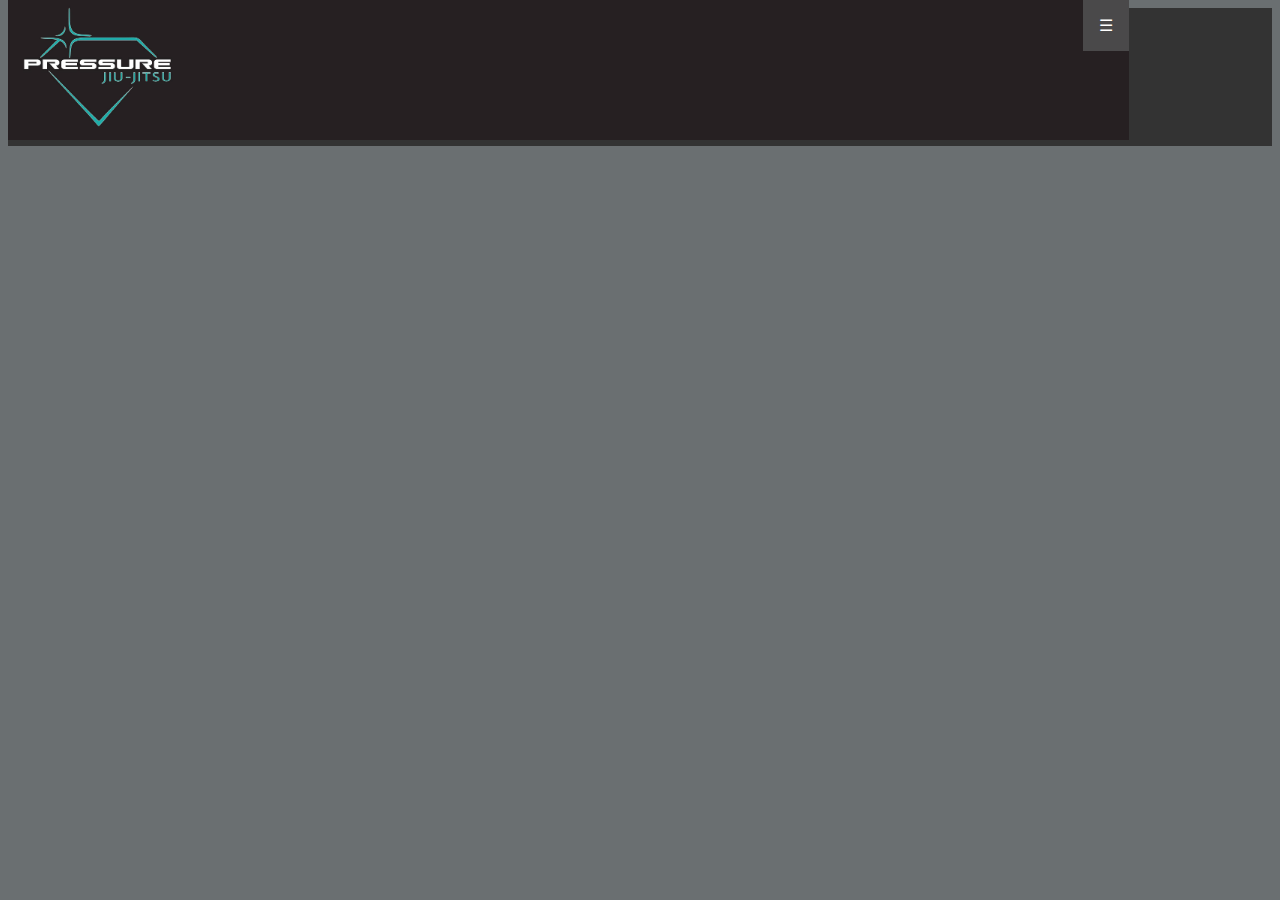
==== coaches.html @ ae34c3bb "Creating templates for other html pages" ====
<!DOCTYPE html>
<html lang="en">

<head>
  <meta charset="UTF-8">
  <meta http-equiv="X-UA-Compatible" content="IE=edge">
  <meta name="viewport" content="width=device-width, initial-scale=1.0">
  <title>Document</title>
  <link rel="stylesheet" href="css/index.css" />
  <link rel="icon" type="image/x-icon" href="images/wdiamond.png">
</head>

<body>
  <header>
    <!-- Div for the header/logo -->
    <div class="header-logo">
      <!-- <h1 class="website-heading">
        Pressure Brazilian Jiu-Jitsu
      </h1> -->
      <img class="logo" src="images/pressurebjjlogo.jpg" alt="Logo for Pressure BJJ Gym">
    </div>
    <!-- Div for the dropdown -->
    <div class="dropdown">
      <button class="dropbtn">☰</button>
      <div class="dropdown-content">
        <a href="index.html">Home</a>
        <a href="gallery.html">Gallery</a>
        <a href="schedule.html">Schedule</a>
        <a href="coaches.html">Coaches</a>
        <a href="contact.html">Contact</a>
      </div>
    </div>
  </header>
  <footer>
    <div class="footer-links">
      <ul>
        <li><a href="https://www.instagram.com/pressurebjj17/?hl=en">Instagram</a></li>
        <li><a href="https://www.facebook.com/pressurebjj17/">Facebook</a></li>
        <li><a href="https://goo.gl/maps/SyRJDooszQRFAdp57">Address</a></li>
      </ul>
    </div>
  </footer>
</body>

</html>
---- css/index.css ----
body{
  font-family: 'Lucida Sans', 'Lucida Sans Regular', 'Lucida Grande';
}

header {
  background-color: #262022;
  position: fixed;
  top: 0;
}

.header-logo {
  display: inline-block;
  width: 84vw;
}
.logo {
  width: 20vh;
  height: auto;
}

.website-heading {
  color: white;
  width: 60vw;
}

/* Style The Dropdown Button */
.dropbtn {
  background-color: #4a494a;
  color: white;
  padding: 16px;
  font-size: 16px;
  border: none;
  cursor: pointer;
}

/* The container <div> - needed to position the dropdown content */
.dropdown {
  width: 10vh 10vw;
  position: relative;
  display: inline-block;
  float: right;
}

/* Dropdown Content (Hidden by Default) */
.dropdown-content {
  display: none;
  position: absolute;
  background-color: #f9f9f9;
  min-width: 160px;
  box-shadow: 0px 8px 16px 0px rgba(0, 0, 0, 0.2);
  z-index: 1;
}

/* Links inside the dropdown */
.dropdown-content a {
  color: black;
  padding: 12px 16px;
  text-decoration: none;
  display: block;
}

/* Change color of dropdown links on hover */
.dropdown-content a:hover {
  background-color: #f1f1f1;
  top: 100%;
}

/* Show the dropdown menu on hover */
.dropdown:hover .dropdown-content {
  right: 0;
  top: 100%;
  display: block;
}

/* Change the background color of the dropdown button when the dropdown content is shown */
.dropdown:hover .dropbtn {
  background-color: #51535c;
}

.team-photo {
  margin-top: 16vh;
  display: block;
  margin-left: auto;
  margin-right: auto;
  width: 80vw;
}

.main-info {
  color: white;
}

p {
  text-align: center;
}

body {
  background-color: #6a6f71;
}

footer {
  background-color: #262022;

}

ul {
  list-style-type: none;
  margin: 0;
  padding: 0;
  overflow: hidden;
  background-color: #333;
}

li {
  float: center;
}

li a {
  display: block;
  color: white;
  text-align: center;
  padding: 14px 16px;
  text-decoration: none;
}

/*
This is horizontal nav bar

ul {
  list-style-type: none;
  margin: 0;
  padding: 0;
  overflow: hidden;
  background-color: #333;
}

li {
  float: left;
}

li a {
  display: block;
  color: white;
  text-align: center;
  padding: 14px 16px;
  text-decoration: none;
}

/* Change the link color to #111 (black) on hover
li a:hover {
  background-color: #111;
}
*/
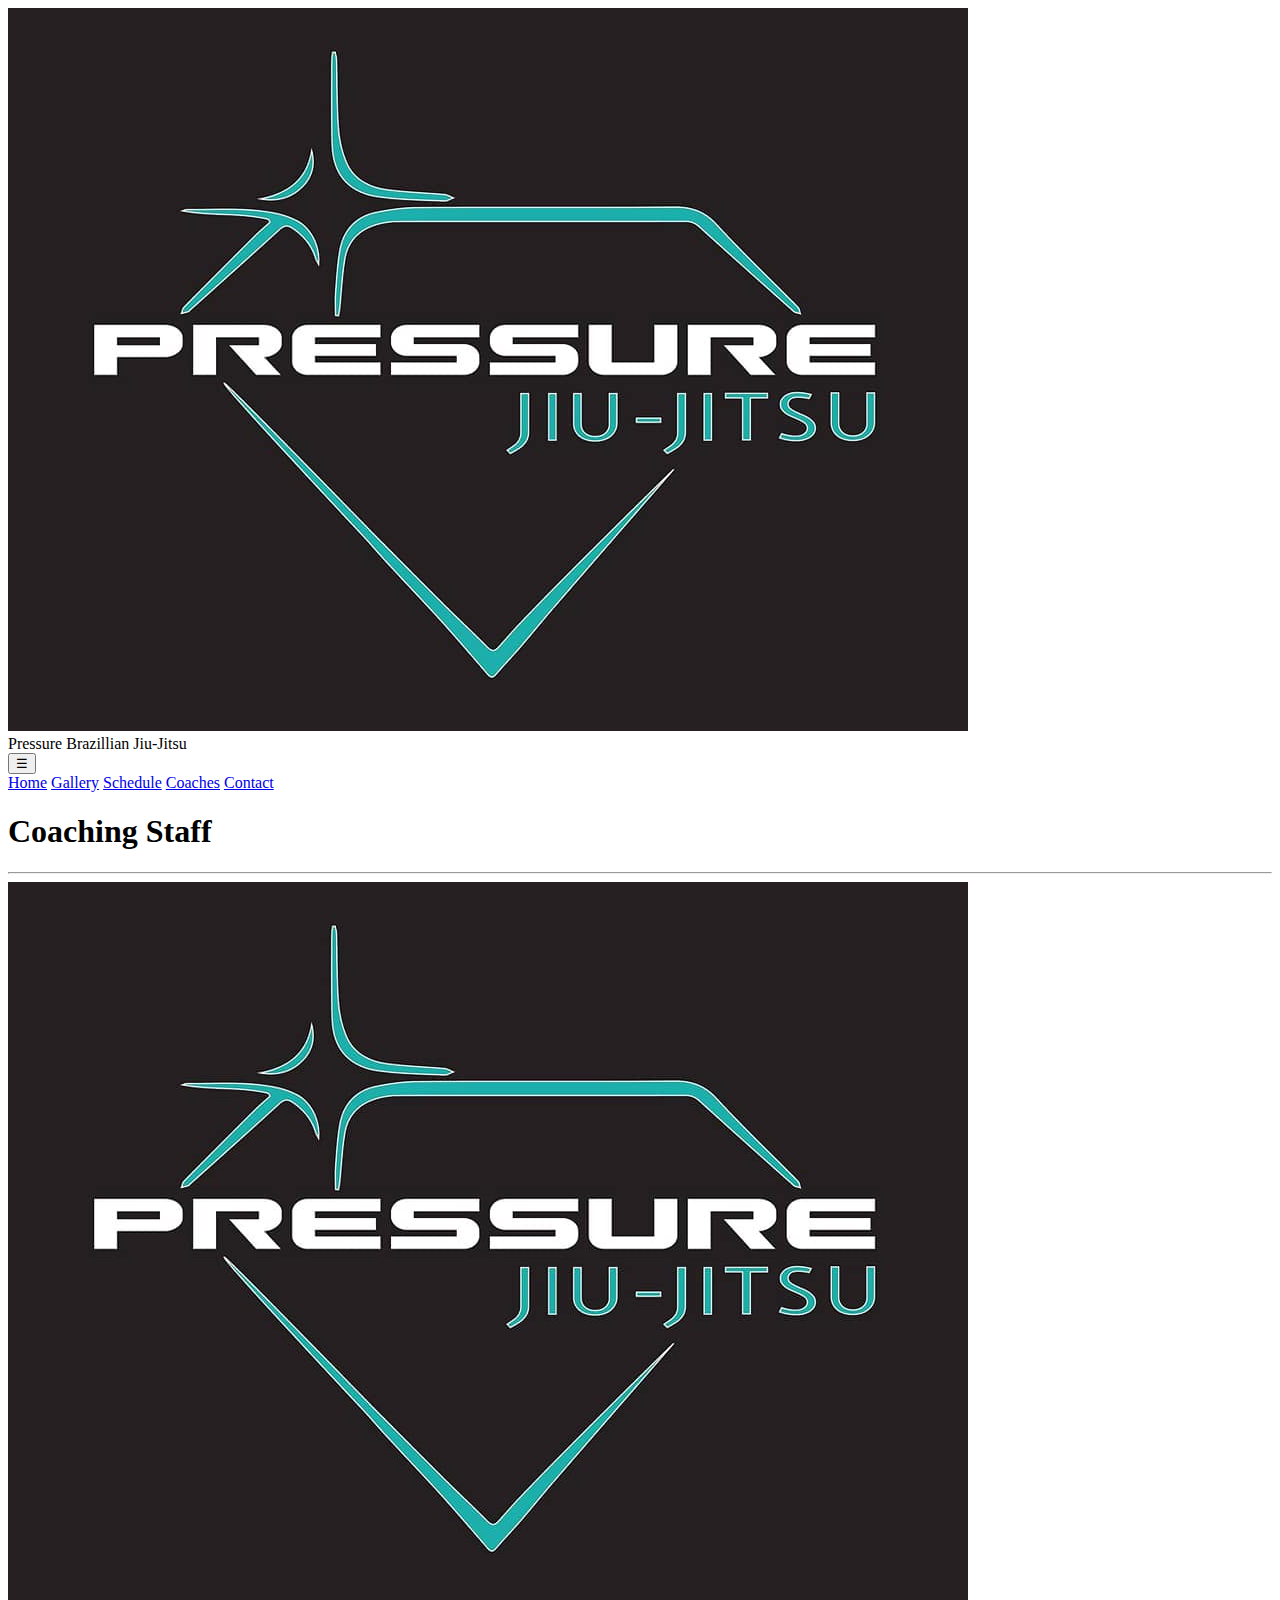
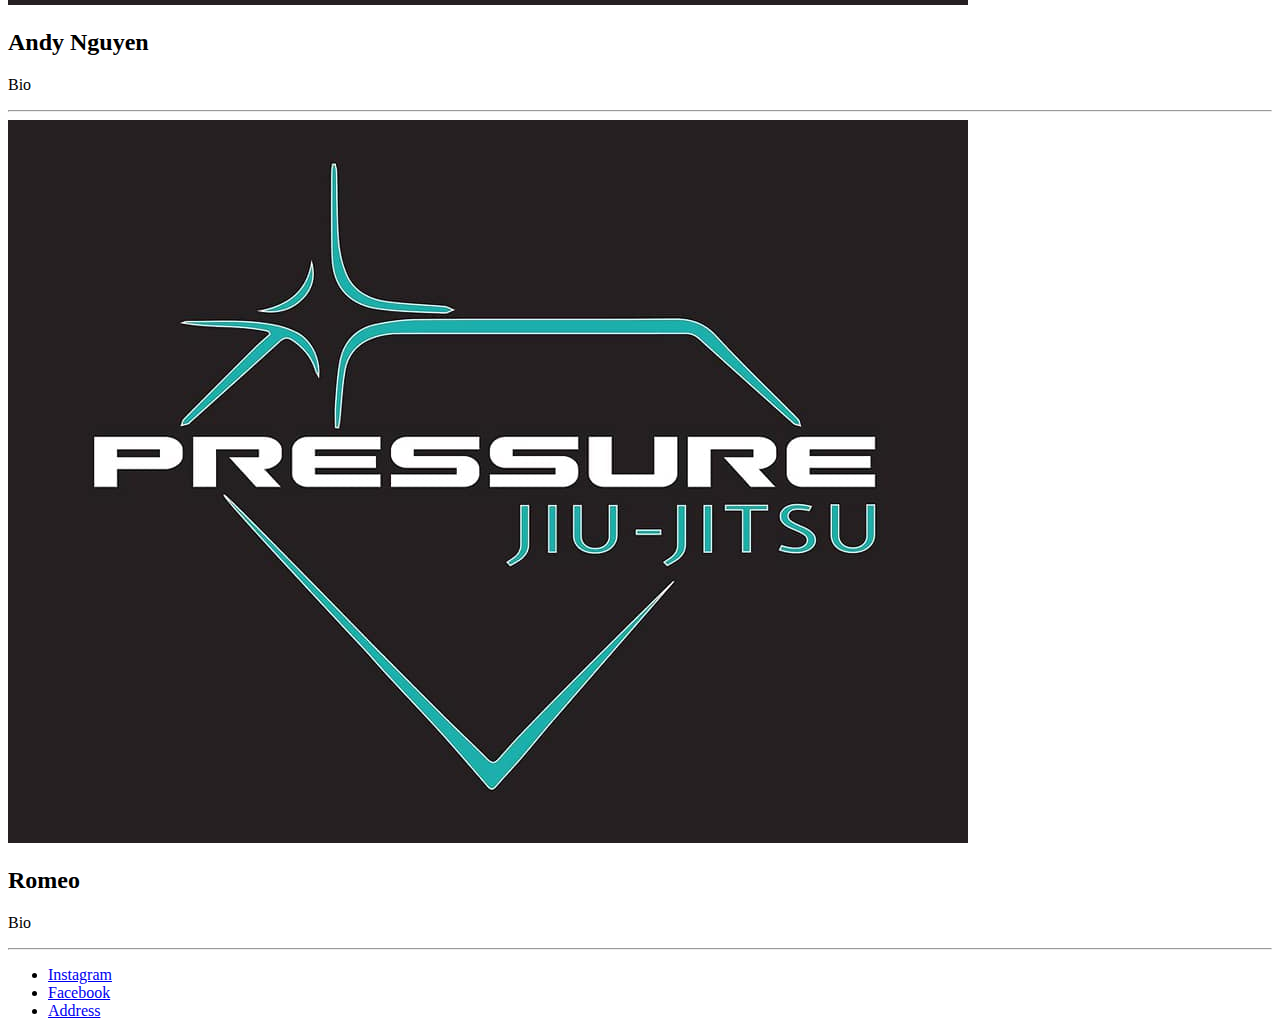
==== commit c6cdabfb: "chasesv1" ====
--- a/coaches.html
+++ b/coaches.html
@@ -1,45 +1,84 @@
 <!DOCTYPE html>
 <html lang="en">
+  <head>
+    <meta charset="UTF-8" />
+    <meta http-equiv="X-UA-Compatible" content="IE=edge" />
+    <meta name="viewport" content="width=device-width, initial-scale=1.0" />
+    <title>Pressure BJJ</title>
+    <link rel="stylesheet" href="css/coaches.css" />
+    <link rel="icon" type="image/x-icon" href="images/bdiamond.png" />
+  </head>
 
-<head>
-  <meta charset="UTF-8">
-  <meta http-equiv="X-UA-Compatible" content="IE=edge">
-  <meta name="viewport" content="width=device-width, initial-scale=1.0">
-  <title>Document</title>
-  <link rel="stylesheet" href="css/index.css" />
-  <link rel="icon" type="image/x-icon" href="images/wdiamond.png">
-</head>
-
-<body>
-  <header>
-    <!-- Div for the header/logo -->
-    <div class="header-logo">
-      <!-- <h1 class="website-heading">
+  <body>
+    <header>
+      <!-- Div for the header/logo -->
+      <div class="header-logo">
+        <!-- <h1 class="website-heading">
         Pressure Brazilian Jiu-Jitsu
       </h1> -->
-      <img class="logo" src="images/pressurebjjlogo.jpg" alt="Logo for Pressure BJJ Gym">
+        <img
+          class="logo"
+          src="images/pressurebjjlogo.jpg"
+          alt="Logo for Pressure BJJ Gym"
+        />
+      </div>
+      
+      <div class="title">
+        Pressure Brazillian Jiu-Jitsu
+      </div>
+      
+      <!-- Div for the dropdown -->
+      <div class="dropdown">
+        <button class="dropbtn">☰</button>
+        <div class="dropdown-content">
+          <a href="index.html">Home</a>
+          <a href="gallery.html">Gallery</a>
+          <a href="schedule.html">Schedule</a>
+          <a href="coaches.html">Coaches</a>
+          <a href="contact.html">Contact</a>
+        </div>
+      </div>
+    </header>
+
+    <div class="main-info">
+      <h1>Coaching Staff</h1>
+      <hr/>
+      <div class="coach">
+        <img
+          class="logo"
+          src="images/pressurebjjlogo.jpg"
+          alt="Logo for Pressure BJJ Gym"
+        />
+        <h2>Andy Nguyen</h2>
+        <p>Bio</p>
+      </div>
+      <hr/>
+      <div class="coach">
+        <img
+          class="logo"
+          src="images/pressurebjjlogo.jpg"
+          alt="Logo for Pressure BJJ Gym"
+        />
+        <h2>Romeo</h2>
+        <p>Bio</p>
+      </div>
+      <hr/>
     </div>
-    <!-- Div for the dropdown -->
-    <div class="dropdown">
-      <button class="dropbtn">☰</button>
-      <div class="dropdown-content">
-        <a href="index.html">Home</a>
-        <a href="gallery.html">Gallery</a>
-        <a href="schedule.html">Schedule</a>
-        <a href="coaches.html">Coaches</a>
-        <a href="contact.html">Contact</a>
+
+    <footer>
+      <div class="footer-links">
+        <ul>
+          <li>
+            <a href="https://www.instagram.com/pressurebjj17/?hl=en"
+              >Instagram</a
+            >
+          </li>
+          <li>
+            <a href="https://www.facebook.com/pressurebjj17/">Facebook</a>
+          </li>
+          <li><a href="https://goo.gl/maps/SyRJDooszQRFAdp57">Address</a></li>
+        </ul>
       </div>
-    </div>
-  </header>
-  <footer>
-    <div class="footer-links">
-      <ul>
-        <li><a href="https://www.instagram.com/pressurebjj17/?hl=en">Instagram</a></li>
-        <li><a href="https://www.facebook.com/pressurebjj17/">Facebook</a></li>
-        <li><a href="https://goo.gl/maps/SyRJDooszQRFAdp57">Address</a></li>
-      </ul>
-    </div>
-  </footer>
-</body>
-
+    </footer>
+  </body>
 </html>
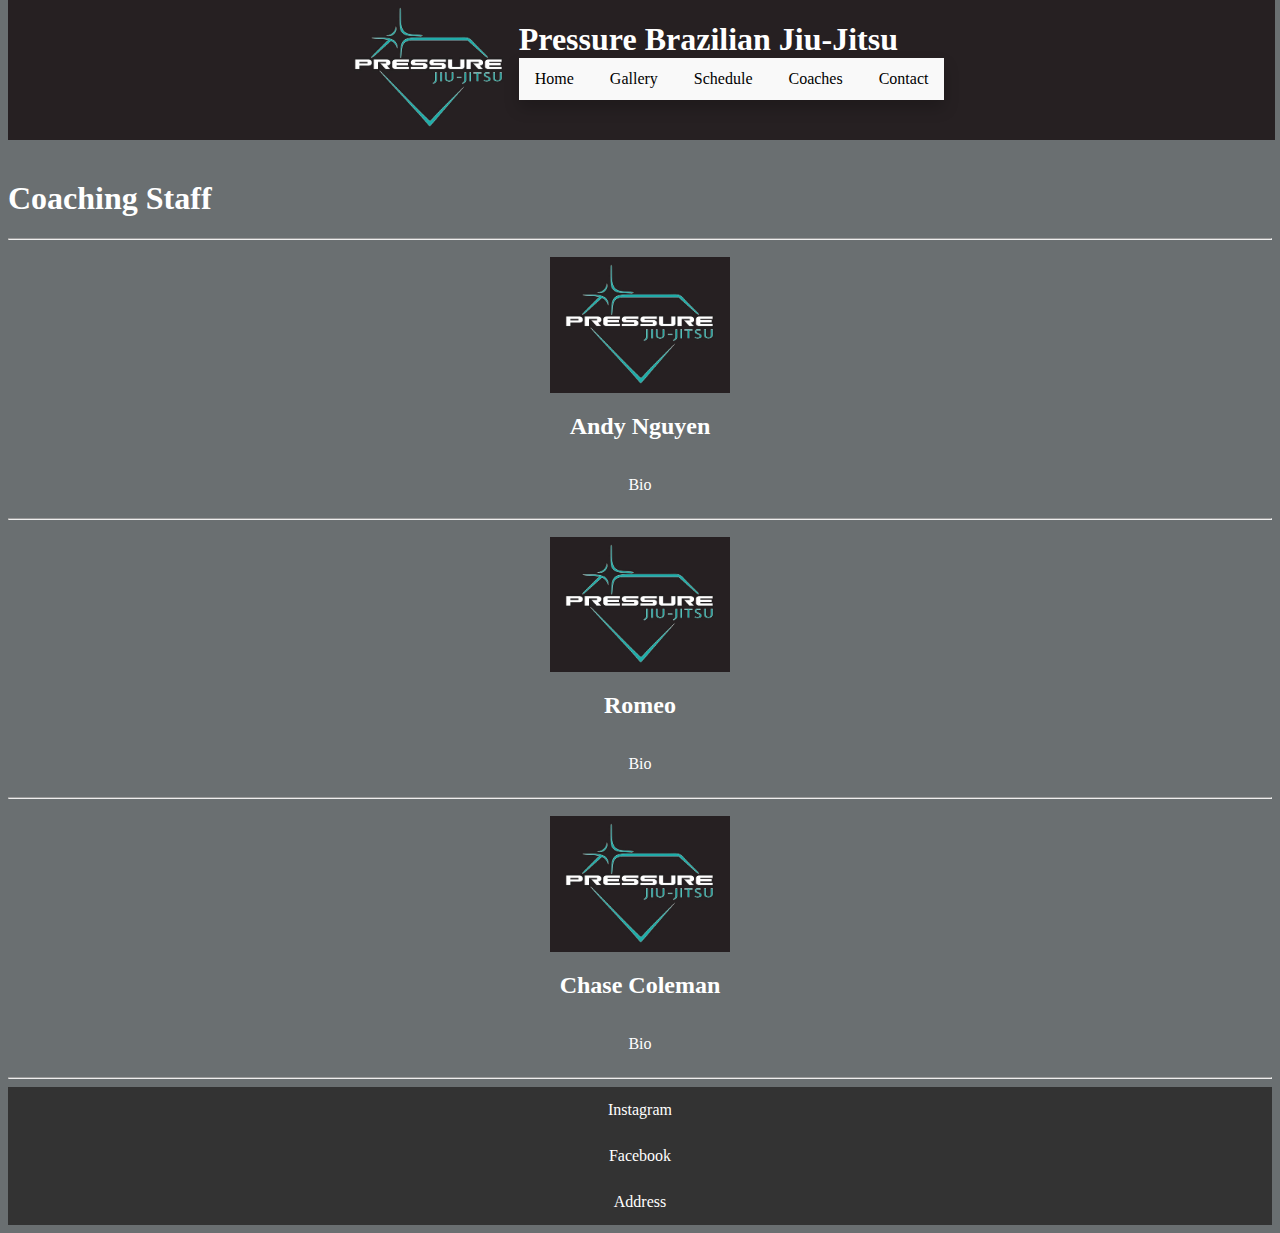
==== commit 0afb826f: "Added Media Queries" ====
--- a/coaches.html
+++ b/coaches.html
@@ -22,22 +22,22 @@
           alt="Logo for Pressure BJJ Gym"
         />
       </div>
-      
-      <div class="title">
-        Pressure Brazillian Jiu-Jitsu
-      </div>
-      
-      <!-- Div for the dropdown -->
-      <div class="dropdown">
-        <button class="dropbtn">☰</button>
-        <div class="dropdown-content">
-          <a href="index.html">Home</a>
-          <a href="gallery.html">Gallery</a>
-          <a href="schedule.html">Schedule</a>
-          <a href="coaches.html">Coaches</a>
-          <a href="contact.html">Contact</a>
+
+
+      <div class="heading-dropdown">
+        <h1 class="website-heading">Pressure Brazilian Jiu-Jitsu</h1>
+
+        <!-- Div for the dropdown -->
+        <div class="dropdown">
+          <button class="dropbtn">☰</button>
+          <div class="dropdown-content">
+            <a href="index.html">Home</a>
+            <a href="gallery.html">Gallery</a>
+            <a href="schedule.html">Schedule</a>
+            <a href="coaches.html">Coaches</a>
+            <a href="contact.html">Contact</a>
+          </div>
         </div>
-      </div>
     </header>
 
     <div class="main-info">
@@ -63,6 +63,16 @@
         <p>Bio</p>
       </div>
       <hr/>
+      <div class="coach">
+        <img
+          class="logo"
+          src="images/pressurebjjlogo.jpg"
+          alt="Logo for Pressure BJJ Gym"
+        />
+        <h2>Chase Coleman</h2>
+        <p>Bio</p>
+      </div>
+      <hr/>
     </div>
 
     <footer>
--- a/css/coaches.css
+++ b/css/coaches.css
@@ -0,0 +1,211 @@
+body {
+  font-family: "Lucida Sans", "Lucida Sans Regular", "Lucida Grande";
+  color: white !important;
+  background-color: #6a6f71;
+}
+
+@media screen and (min-width: 601px) {
+  .website-heading {
+    width: 20vw;
+  }
+  header {
+    display: flex;
+    justify-content: center;
+    background-color: #262022;
+    position: fixed;
+    top: 0;
+    width: 99%;
+  }
+
+  .header-logo {
+    display: inline-block;
+    /* width: 20vw; */
+  }
+
+  .logo {
+    width: 20vh;
+    height: auto;
+  }
+
+  .website-heading {
+    color: white;
+    width: 30vw;
+    margin-bottom: 0;
+  }
+  /* Style The Dropdown Button */
+  .dropbtn {
+    background-color: #262022;
+    color: #262022;
+    padding: 0;
+    font-size: 0;
+    border: none;
+    display: none;
+  }
+
+  /* The container <div> - needed to position the dropdown content */
+  .dropdown {
+    width: auto;
+    position: relative;
+    display: inline-block;
+    /* float: right; */
+  }
+
+  .dropdown-content {
+    /* position: absolute; */
+    background-color: #f9f9f9;
+    min-width: 160px;
+    box-shadow: 0px 8px 16px 0px rgba(0, 0, 0, 0.2);
+    z-index: 1;
+    right: 0;
+    top: 100%;
+    white-space: nowrap;
+  }
+
+  /* Links inside the dropdown */
+  .dropdown-content a {
+    color: black;
+    padding: 12px 16px;
+    text-decoration: none;
+    display: inline-block;
+  }
+
+  /* Change color of dropdown links on hover */
+  .dropdown-content a:hover {
+    background-color: #f1f1f1;
+    top: 100%;
+  }
+}
+@media screen and (max-width: 600px) {
+  header {
+    background-color: #262022;
+    position: fixed;
+    top: 0;
+    width: 99%;
+  }
+  .heading-dropdown {
+    display: inline-block;
+    width: 22vw;
+  }
+  .website-heading {
+    color: #262022;
+    display: none;
+  }
+
+  .header-logo {
+    display: inline-block;
+    width: 75vw;
+  }
+
+  .logo {
+    width: 20vh;
+    height: auto;
+  }
+
+  /* Style The Dropdown Button */
+  .dropbtn {
+    background-color: #4a494a;
+    color: white;
+    padding: 16px;
+    font-size: 16px;
+    border: none;
+    cursor: pointer;
+  }
+
+  /* The container <div> - needed to position the dropdown content */
+  .dropdown {
+    width: 10vh 10vw;
+    position: relative;
+    display: inline-block;
+    float: right;
+  }
+
+  /* Dropdown Content (Hidden by Default) */
+  .dropdown-content {
+    display: none;
+    position: absolute;
+    background-color: #f9f9f9;
+    min-width: 160px;
+    box-shadow: 0px 8px 16px 0px rgba(0, 0, 0, 0.2);
+    z-index: 1;
+  }
+
+  /* Links inside the dropdown */
+  .dropdown-content a {
+    color: black;
+    padding: 12px 16px;
+    text-decoration: none;
+    display: block;
+  }
+
+  /* Change color of dropdown links on hover */
+  .dropdown-content a:hover {
+    background-color: #f1f1f1;
+    top: 100%;
+  }
+
+  /* Show the dropdown menu on hover */
+  .dropdown:hover .dropdown-content {
+    right: 0;
+    top: 100%;
+    display: block;
+  }
+
+  /* Change the background color of the dropdown button when the dropdown content is shown */
+  .dropdown:hover .dropbtn {
+    background-color: #51535c;
+  }
+}
+/* Body Styling */
+
+.main-info {
+  margin-top: 20vh;
+}
+
+.coach {
+  display: flex;
+  flex-direction: column;
+  justify-content: center;
+  align-items: center;
+  padding-top: 1vh;
+}
+
+label {
+  color: white;
+}
+
+#btn-div {
+  display: flex;
+  align-items: center;
+  margin-top: 2vh;
+  width: 100%;
+  height: 10vh;
+}
+
+button {
+  font-family: "Lucida Sans", "Lucida Sans Regular", "Lucida Grande";
+}
+
+/* Footer Formatting */
+footer {
+  background-color: #262022;
+}
+
+ul {
+  list-style-type: none;
+  margin: 0;
+  padding: 0;
+  overflow: hidden;
+  background-color: #333;
+}
+
+li {
+  float: center;
+}
+
+li a {
+  display: block;
+  color: white;
+  text-align: center;
+  padding: 14px 16px;
+  text-decoration: none;
+}
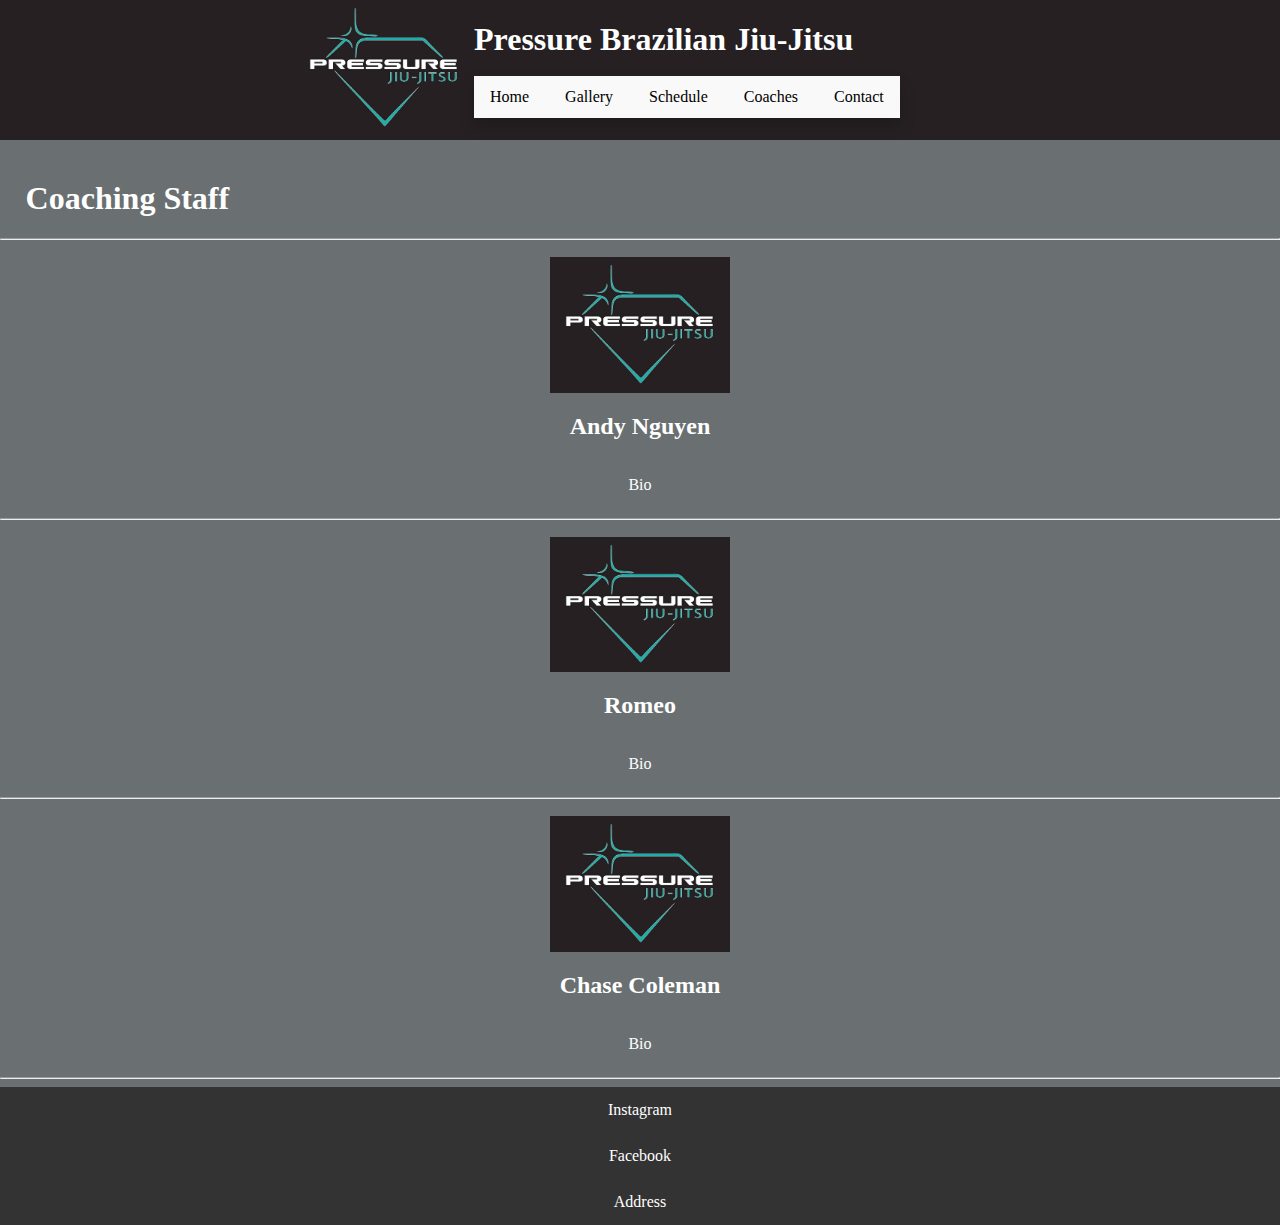
==== commit d986780d: "Css changes" ====
--- a/coaches.html
+++ b/coaches.html
@@ -13,17 +13,8 @@
     <header>
       <!-- Div for the header/logo -->
       <div class="header-logo">
-        <!-- <h1 class="website-heading">
-        Pressure Brazilian Jiu-Jitsu
-      </h1> -->
-        <img
-          class="logo"
-          src="images/pressurebjjlogo.jpg"
-          alt="Logo for Pressure BJJ Gym"
-        />
+        <img class="logo" src="images/pressurebjjlogo.jpg" alt="Logo for Pressure BJJ Gym" />
       </div>
-
-
       <div class="heading-dropdown">
         <h1 class="website-heading">Pressure Brazilian Jiu-Jitsu</h1>
 
@@ -38,50 +29,37 @@
             <a href="contact.html">Contact</a>
           </div>
         </div>
+      </div>
     </header>
 
     <div class="main-info">
-      <h1>Coaching Staff</h1>
-      <hr/>
+      <h1 class="thing">Coaching Staff</h1>
+      <hr />
       <div class="coach">
-        <img
-          class="logo"
-          src="images/pressurebjjlogo.jpg"
-          alt="Logo for Pressure BJJ Gym"
-        />
+        <img class="logo" src="images/pressurebjjlogo.jpg" alt="Logo for Pressure BJJ Gym" />
         <h2>Andy Nguyen</h2>
         <p>Bio</p>
       </div>
-      <hr/>
+      <hr />
       <div class="coach">
-        <img
-          class="logo"
-          src="images/pressurebjjlogo.jpg"
-          alt="Logo for Pressure BJJ Gym"
-        />
+        <img class="logo" src="images/pressurebjjlogo.jpg" alt="Logo for Pressure BJJ Gym" />
         <h2>Romeo</h2>
         <p>Bio</p>
       </div>
-      <hr/>
+      <hr />
       <div class="coach">
-        <img
-          class="logo"
-          src="images/pressurebjjlogo.jpg"
-          alt="Logo for Pressure BJJ Gym"
-        />
+        <img class="logo" src="images/pressurebjjlogo.jpg" alt="Logo for Pressure BJJ Gym" />
         <h2>Chase Coleman</h2>
         <p>Bio</p>
       </div>
-      <hr/>
+      <hr />
     </div>
 
     <footer>
       <div class="footer-links">
         <ul>
           <li>
-            <a href="https://www.instagram.com/pressurebjj17/?hl=en"
-              >Instagram</a
-            >
+            <a href="https://www.instagram.com/pressurebjj17/?hl=en">Instagram</a>
           </li>
           <li>
             <a href="https://www.facebook.com/pressurebjj17/">Facebook</a>
--- a/css/coaches.css
+++ b/css/coaches.css
@@ -2,24 +2,30 @@
   font-family: "Lucida Sans", "Lucida Sans Regular", "Lucida Grande";
   color: white !important;
   background-color: #6a6f71;
-}
-
+  margin: 0px;
+}
 @media screen and (min-width: 601px) {
+  .heading-dropdown {
+    /* width: 80vw; */
+  }
   .website-heading {
-    width: 20vw;
-  }
+    color: white;
+    width: 60vw;
+    margin-bottom: 0;
+  }
+
   header {
     display: flex;
     justify-content: center;
     background-color: #262022;
     position: fixed;
     top: 0;
-    width: 99%;
+    width: 100%;
   }
 
   .header-logo {
     display: inline-block;
-    /* width: 20vw; */
+    margin-left: 20vw;
   }
 
   .logo {
@@ -27,11 +33,6 @@
     height: auto;
   }
 
-  .website-heading {
-    color: white;
-    width: 30vw;
-    margin-bottom: 0;
-  }
   /* Style The Dropdown Button */
   .dropbtn {
     background-color: #262022;
@@ -39,7 +40,6 @@
     padding: 0;
     font-size: 0;
     border: none;
-    display: none;
   }
 
   /* The container <div> - needed to position the dropdown content */
@@ -89,6 +89,7 @@
   .website-heading {
     color: #262022;
     display: none;
+    width: 60px;
   }
 
   .header-logo {
@@ -169,6 +170,10 @@
   padding-top: 1vh;
 }
 
+.thing {
+  margin-left: 2vw;
+}
+
 label {
   color: white;
 }
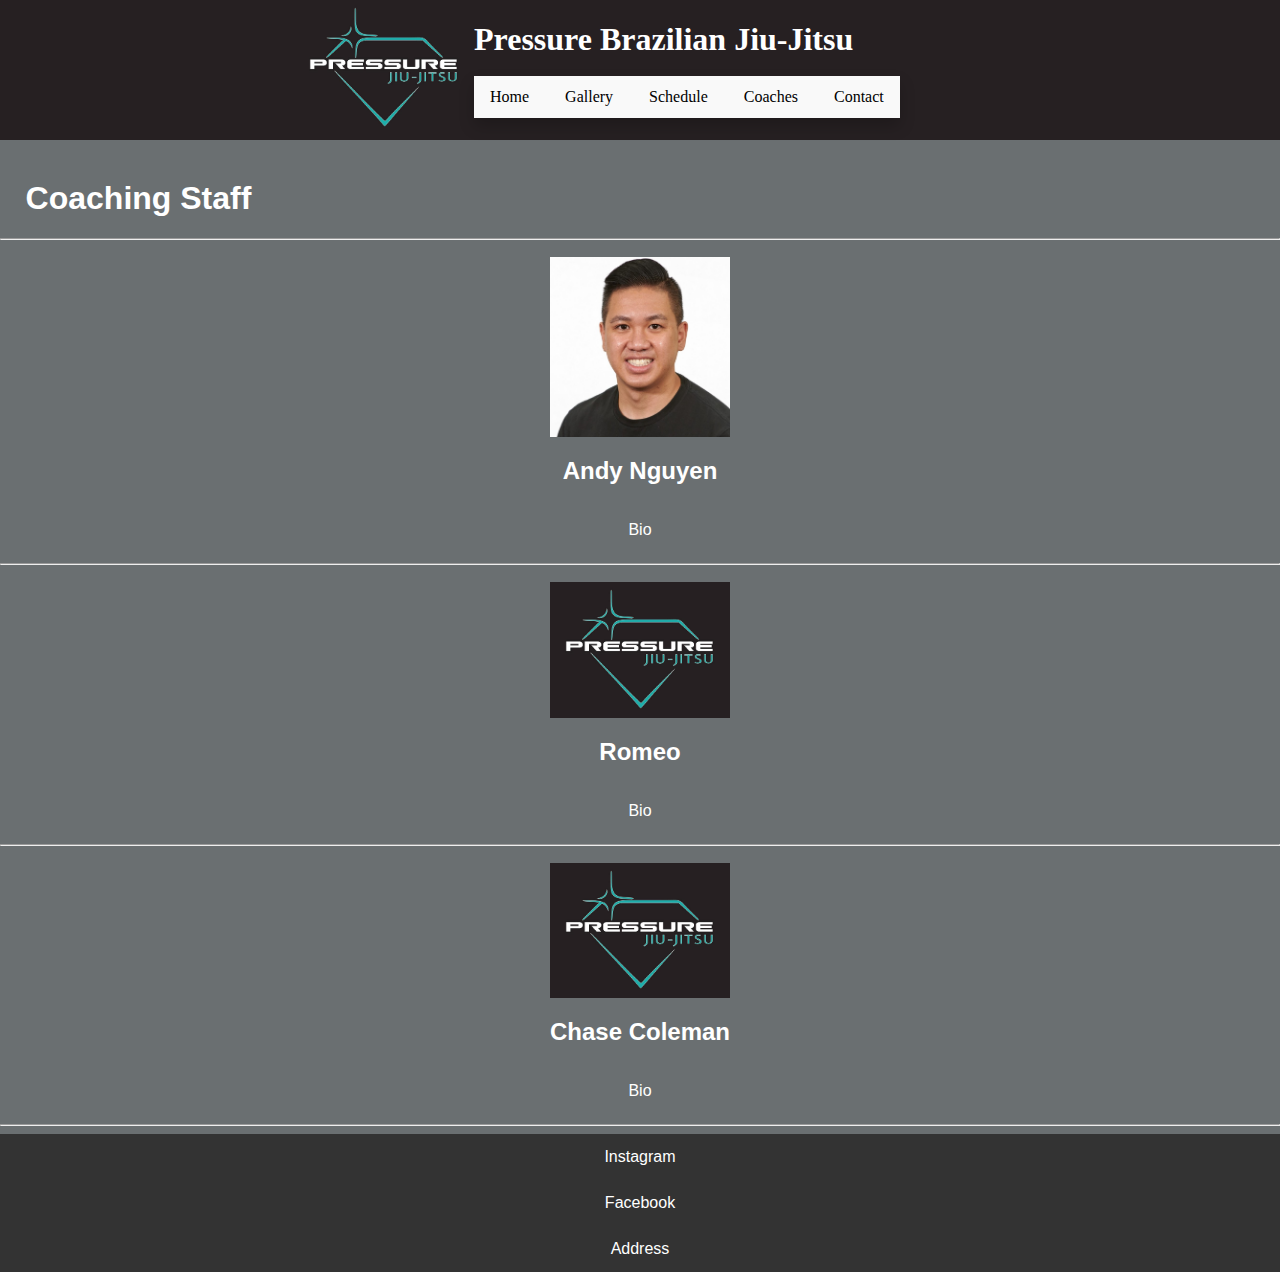
==== commit 0fb5c22f: "Final touches, adding more images, adding comments" ====
--- a/coaches.html
+++ b/coaches.html
@@ -1,72 +1,75 @@
 <!DOCTYPE html>
 <html lang="en">
-  <head>
-    <meta charset="UTF-8" />
-    <meta http-equiv="X-UA-Compatible" content="IE=edge" />
-    <meta name="viewport" content="width=device-width, initial-scale=1.0" />
-    <title>Pressure BJJ</title>
-    <link rel="stylesheet" href="css/coaches.css" />
-    <link rel="icon" type="image/x-icon" href="images/bdiamond.png" />
-  </head>
 
-  <body>
-    <header>
-      <!-- Div for the header/logo -->
-      <div class="header-logo">
-        <img class="logo" src="images/pressurebjjlogo.jpg" alt="Logo for Pressure BJJ Gym" />
-      </div>
-      <div class="heading-dropdown">
-        <h1 class="website-heading">Pressure Brazilian Jiu-Jitsu</h1>
+<head>
+  <meta charset="UTF-8">
+  <meta http-equiv="X-UA-Compatible" content="IE=edge">
+  <meta name="viewport" content="width=device-width, initial-scale=1.0">
+  <title>Pressure BJJ</title>
+  <link rel="stylesheet" href="css/coaches.css">
+  <link rel="stylesheet" href="css/margins.css">
+  <link rel="icon" type="image/x-icon" href="images/bdiamond.png">
+</head>
 
-        <!-- Div for the dropdown -->
-        <div class="dropdown">
-          <button class="dropbtn">☰</button>
-          <div class="dropdown-content">
-            <a href="index.html">Home</a>
-            <a href="gallery.html">Gallery</a>
-            <a href="schedule.html">Schedule</a>
-            <a href="coaches.html">Coaches</a>
-            <a href="contact.html">Contact</a>
-          </div>
+<body>
+  <header>
+    <!-- Div for the header/logo -->
+    <div class="header-logo">
+      <img class="logo" src="images/pressurebjjlogo.jpg" alt="Logo for Pressure BJJ Gym">
+    </div>
+    <div class="heading-dropdown">
+      <h1 class="website-heading">Pressure Brazilian Jiu-Jitsu</h1>
+
+      <!-- Div for the dropdown -->
+      <div class="dropdown">
+        <button class="dropbtn">☰</button>
+        <div class="dropdown-content">
+          <a href="index.html">Home</a>
+          <a href="gallery.html">Gallery</a>
+          <a href="schedule.html">Schedule</a>
+          <a href="coaches.html">Coaches</a>
+          <a href="contact.html">Contact</a>
         </div>
       </div>
-    </header>
+    </div>
+  </header>
+  <!-- Sections for 3 coaches at Pressure Brazillian Jiu Jitsu -->
+  <div class="main-info">
+    <h1 class="coaching-header">Coaching Staff</h1>
+    <hr>
+    <div class="coach">
+      <img class="logo" src="images/Andy-Nguyen.jfif" alt="Picture of our head coach Andy Nguyen">
+      <h2>Andy Nguyen</h2>
+      <p>Bio</p>
+    </div>
+    <hr>
+    <div class="coach">
+      <img class="logo" src="images/pressurebjjlogo.jpg" alt="Placeholder for our assistant coach Romeo">
+      <h2>Romeo</h2>
+      <p>Bio</p>
+    </div>
+    <hr>
+    <div class="coach">
+      <img class="logo" src="images/pressurebjjlogo.jpg" alt="Honorary mention to our participant Chase Coleman">
+      <h2>Chase Coleman</h2>
+      <p>Bio</p>
+    </div>
+    <hr>
+  </div>
+  <!-- Footer Containing links to 3 different websites -->
+  <footer>
+    <div class="footer-links">
+      <ul>
+        <li>
+          <a href="https://www.instagram.com/pressurebjj17/?hl=en">Instagram</a>
+        </li>
+        <li>
+          <a href="https://www.facebook.com/pressurebjj17/">Facebook</a>
+        </li>
+        <li><a href="https://goo.gl/maps/SyRJDooszQRFAdp57">Address</a></li>
+      </ul>
+    </div>
+  </footer>
+</body>
 
-    <div class="main-info">
-      <h1 class="thing">Coaching Staff</h1>
-      <hr />
-      <div class="coach">
-        <img class="logo" src="images/pressurebjjlogo.jpg" alt="Logo for Pressure BJJ Gym" />
-        <h2>Andy Nguyen</h2>
-        <p>Bio</p>
-      </div>
-      <hr />
-      <div class="coach">
-        <img class="logo" src="images/pressurebjjlogo.jpg" alt="Logo for Pressure BJJ Gym" />
-        <h2>Romeo</h2>
-        <p>Bio</p>
-      </div>
-      <hr />
-      <div class="coach">
-        <img class="logo" src="images/pressurebjjlogo.jpg" alt="Logo for Pressure BJJ Gym" />
-        <h2>Chase Coleman</h2>
-        <p>Bio</p>
-      </div>
-      <hr />
-    </div>
-
-    <footer>
-      <div class="footer-links">
-        <ul>
-          <li>
-            <a href="https://www.instagram.com/pressurebjj17/?hl=en">Instagram</a>
-          </li>
-          <li>
-            <a href="https://www.facebook.com/pressurebjj17/">Facebook</a>
-          </li>
-          <li><a href="https://goo.gl/maps/SyRJDooszQRFAdp57">Address</a></li>
-        </ul>
-      </div>
-    </footer>
-  </body>
 </html>
--- a/css/coaches.css
+++ b/css/coaches.css
@@ -1,163 +1,4 @@
-body {
-  font-family: "Lucida Sans", "Lucida Sans Regular", "Lucida Grande";
-  color: white !important;
-  background-color: #6a6f71;
-  margin: 0px;
-}
-@media screen and (min-width: 601px) {
-  .heading-dropdown {
-    /* width: 80vw; */
-  }
-  .website-heading {
-    color: white;
-    width: 60vw;
-    margin-bottom: 0;
-  }
-
-  header {
-    display: flex;
-    justify-content: center;
-    background-color: #262022;
-    position: fixed;
-    top: 0;
-    width: 100%;
-  }
-
-  .header-logo {
-    display: inline-block;
-    margin-left: 20vw;
-  }
-
-  .logo {
-    width: 20vh;
-    height: auto;
-  }
-
-  /* Style The Dropdown Button */
-  .dropbtn {
-    background-color: #262022;
-    color: #262022;
-    padding: 0;
-    font-size: 0;
-    border: none;
-  }
-
-  /* The container <div> - needed to position the dropdown content */
-  .dropdown {
-    width: auto;
-    position: relative;
-    display: inline-block;
-    /* float: right; */
-  }
-
-  .dropdown-content {
-    /* position: absolute; */
-    background-color: #f9f9f9;
-    min-width: 160px;
-    box-shadow: 0px 8px 16px 0px rgba(0, 0, 0, 0.2);
-    z-index: 1;
-    right: 0;
-    top: 100%;
-    white-space: nowrap;
-  }
-
-  /* Links inside the dropdown */
-  .dropdown-content a {
-    color: black;
-    padding: 12px 16px;
-    text-decoration: none;
-    display: inline-block;
-  }
-
-  /* Change color of dropdown links on hover */
-  .dropdown-content a:hover {
-    background-color: #f1f1f1;
-    top: 100%;
-  }
-}
-@media screen and (max-width: 600px) {
-  header {
-    background-color: #262022;
-    position: fixed;
-    top: 0;
-    width: 99%;
-  }
-  .heading-dropdown {
-    display: inline-block;
-    width: 22vw;
-  }
-  .website-heading {
-    color: #262022;
-    display: none;
-    width: 60px;
-  }
-
-  .header-logo {
-    display: inline-block;
-    width: 75vw;
-  }
-
-  .logo {
-    width: 20vh;
-    height: auto;
-  }
-
-  /* Style The Dropdown Button */
-  .dropbtn {
-    background-color: #4a494a;
-    color: white;
-    padding: 16px;
-    font-size: 16px;
-    border: none;
-    cursor: pointer;
-  }
-
-  /* The container <div> - needed to position the dropdown content */
-  .dropdown {
-    width: 10vh 10vw;
-    position: relative;
-    display: inline-block;
-    float: right;
-  }
-
-  /* Dropdown Content (Hidden by Default) */
-  .dropdown-content {
-    display: none;
-    position: absolute;
-    background-color: #f9f9f9;
-    min-width: 160px;
-    box-shadow: 0px 8px 16px 0px rgba(0, 0, 0, 0.2);
-    z-index: 1;
-  }
-
-  /* Links inside the dropdown */
-  .dropdown-content a {
-    color: black;
-    padding: 12px 16px;
-    text-decoration: none;
-    display: block;
-  }
-
-  /* Change color of dropdown links on hover */
-  .dropdown-content a:hover {
-    background-color: #f1f1f1;
-    top: 100%;
-  }
-
-  /* Show the dropdown menu on hover */
-  .dropdown:hover .dropdown-content {
-    right: 0;
-    top: 100%;
-    display: block;
-  }
-
-  /* Change the background color of the dropdown button when the dropdown content is shown */
-  .dropdown:hover .dropbtn {
-    background-color: #51535c;
-  }
-}
 /* Body Styling */
-
 .main-info {
   margin-top: 20vh;
 }
@@ -170,7 +11,7 @@
   padding-top: 1vh;
 }
 
-.thing {
+.coaching-header {
   margin-left: 2vw;
 }
 
@@ -190,27 +31,3 @@
   font-family: "Lucida Sans", "Lucida Sans Regular", "Lucida Grande";
 }
 
-/* Footer Formatting */
-footer {
-  background-color: #262022;
-}
-
-ul {
-  list-style-type: none;
-  margin: 0;
-  padding: 0;
-  overflow: hidden;
-  background-color: #333;
-}
-
-li {
-  float: center;
-}
-
-li a {
-  display: block;
-  color: white;
-  text-align: center;
-  padding: 14px 16px;
-  text-decoration: none;
-}
--- a/css/margins.css
+++ b/css/margins.css
@@ -0,0 +1,177 @@
+body {
+  font-family: "Lucida Sans", sans-serif, sans-serif, Arial, Helvetica;
+  color: white !important;
+  background-color: #6a6f71;
+  margin: 0px;
+}
+@media screen and (min-width: 801px) {
+  .website-heading {
+    color: white;
+    width: 60vw;
+    margin-bottom: 0;
+  }
+
+  header {
+    font-family: "Gill Sans", "Gill Sans MT", Calibri, "Trebuchet MS";
+    display: flex;
+    justify-content: center;
+    background-color: #262022;
+    position: fixed;
+    top: 0;
+    width: 100%;
+  }
+
+  .header-logo {
+    display: inline-block;
+    margin-left: 20vw;
+  }
+
+  .logo {
+    width: 20vh;
+    height: auto;
+  }
+
+  /* Style The Dropdown Button */
+  .dropbtn {
+    background-color: #262022;
+    color: #262022;
+    padding: 0;
+    font-size: 0;
+    border: none;
+  }
+
+  /* The container <div> - needed to position the dropdown content */
+  .dropdown {
+    width: auto;
+    position: relative;
+    display: inline-block;
+    /* float: right; */
+  }
+
+  .dropdown-content {
+    /* position: absolute; */
+    background-color: #f9f9f9;
+    min-width: 160px;
+    box-shadow: 0px 8px 16px 0px rgba(0, 0, 0, 0.2);
+    z-index: 1;
+    right: 0;
+    top: 100%;
+    white-space: nowrap;
+  }
+
+  /* Links inside the dropdown */
+  .dropdown-content a {
+    color: black;
+    padding: 12px 16px;
+    text-decoration: none;
+    display: inline-block;
+  }
+
+  /* Change color of dropdown links on hover */
+  .dropdown-content a:hover {
+    background-color: #f1f1f1;
+    top: 100%;
+  }
+}
+@media screen and (max-width: 800px) {
+  header {
+    background-color: #262022;
+    position: fixed;
+    top: 0;
+    width: 99%;
+  }
+  .heading-dropdown {
+    display: inline-block;
+    width: 22vw;
+  }
+  .website-heading {
+    color: #262022;
+    display: none;
+    width: 60px;
+  }
+
+  .header-logo {
+    display: inline-block;
+    width: 70vw;
+  }
+
+  .logo {
+    width: 20vh;
+    height: auto;
+  }
+
+  /* Style The Dropdown Button */
+  .dropbtn {
+    background-color: #4a494a;
+    color: white;
+    padding: 16px;
+    font-size: 16px;
+    border: none;
+    cursor: pointer;
+  }
+
+  /* The container <div> - needed to position the dropdown content */
+  .dropdown {
+    width: 10vw;
+    position: relative;
+    display: inline-block;
+    float: right;
+  }
+
+  /* Dropdown Content (Hidden by Default) */
+  .dropdown-content {
+    display: none;
+    position: absolute;
+    background-color: #f9f9f9;
+    min-width: 160px;
+    box-shadow: 0px 8px 16px 0px rgba(0, 0, 0, 0.2);
+    z-index: 1;
+  }
+
+  /* Links inside the dropdown */
+  .dropdown-content a {
+    color: black;
+    padding: 12px 16px;
+    text-decoration: none;
+    display: block;
+  }
+
+  /* Change color of dropdown links on hover */
+  .dropdown-content a:hover {
+    background-color: #f1f1f1;
+    top: 100%;
+  }
+
+  /* Show the dropdown menu on hover */
+  .dropdown:hover .dropdown-content {
+    right: 0;
+    top: 100%;
+    display: block;
+  }
+
+  /* Change the background color of the dropdown button when the dropdown content is shown */
+  .dropdown:hover .dropbtn {
+    background-color: #51535c;
+  }
+}
+
+/* Footer Formatting */
+footer {
+  background-color: #262022;
+}
+
+ul {
+  list-style-type: none;
+  margin: 0;
+  padding: 0;
+  overflow: hidden;
+  background-color: #333;
+}
+
+li a {
+  display: block;
+  color: white;
+  text-align: center;
+  padding: 14px 16px;
+  text-decoration: none;
+}
